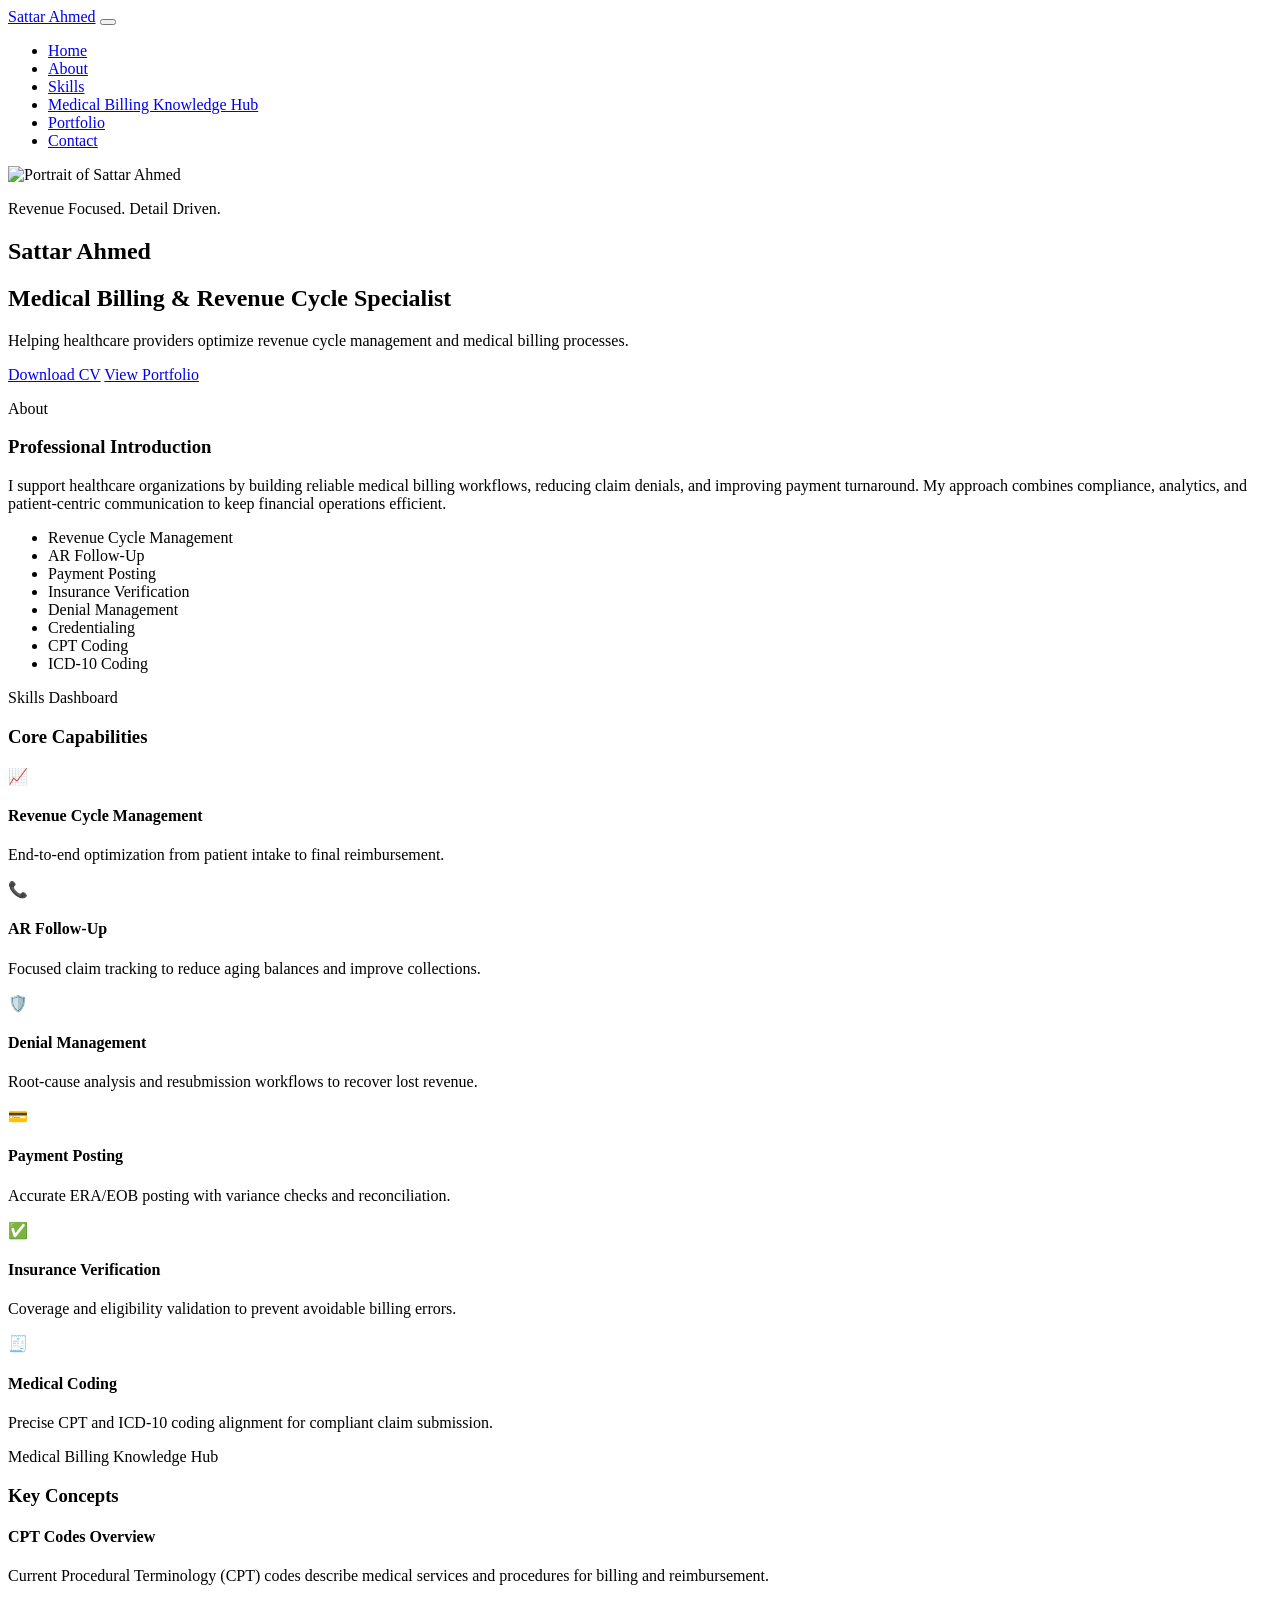
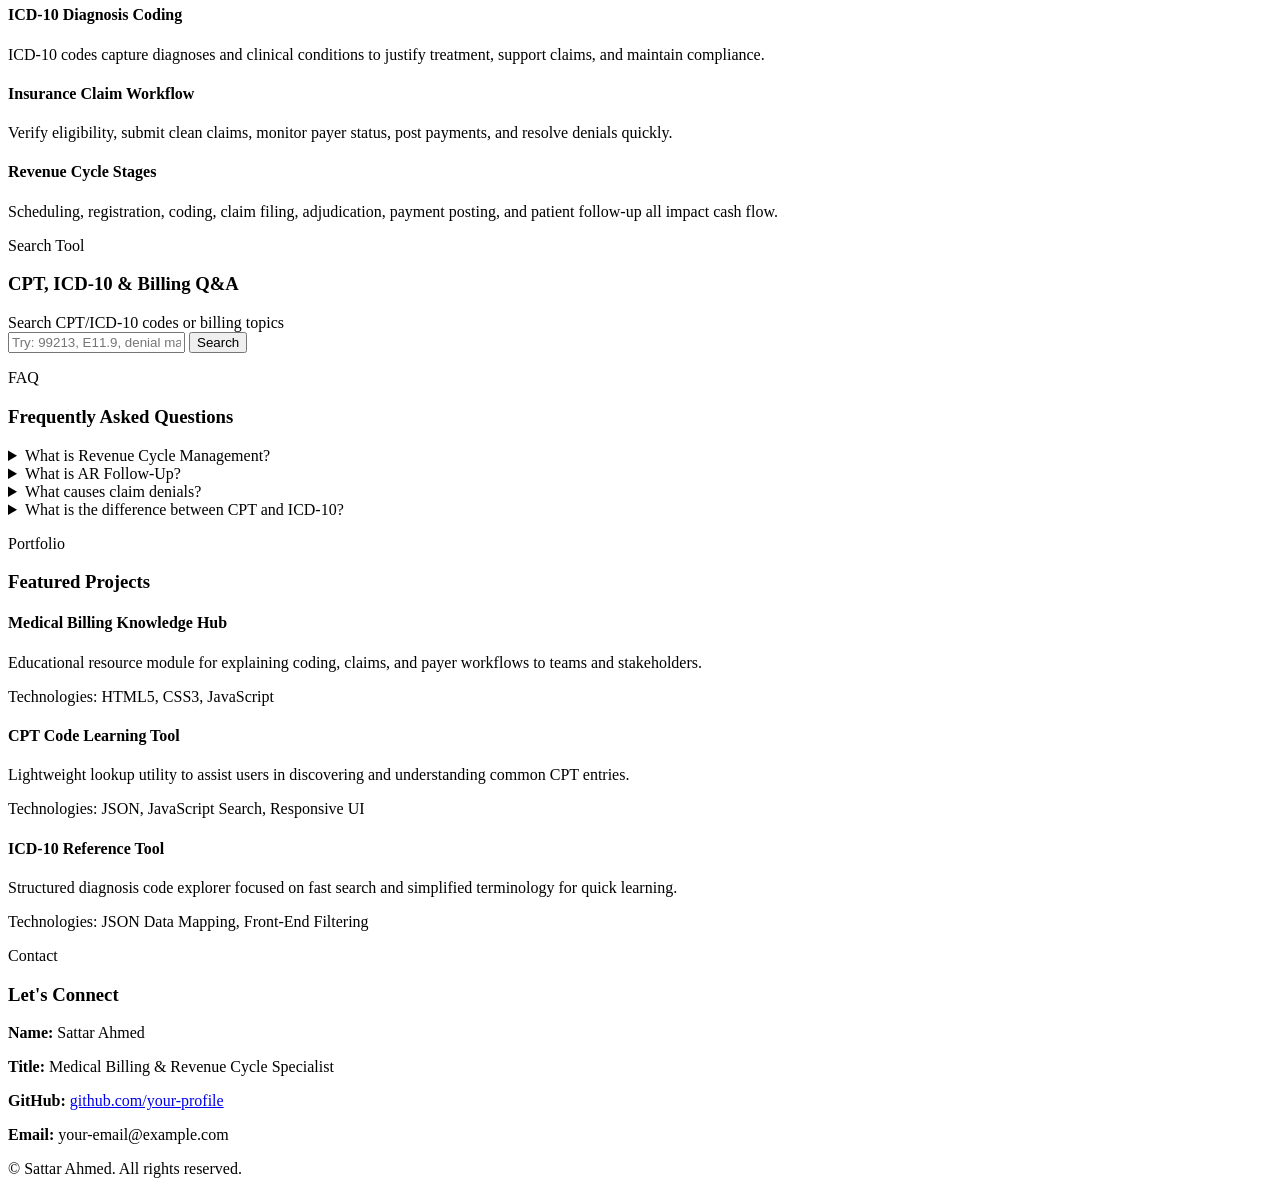
==== css/data/data/index.html @ 75c835bc "Create index.html" ====
<!DOCTYPE html>
<html lang="en">
  <head>
    <meta charset="UTF-8" />
    <meta name="viewport" content="width=device-width, initial-scale=1.0" />
    <meta
      name="description"
      content="Sattar Ahmed - Medical Billing & Revenue Cycle Specialist Portfolio"
    />
    <title>Sattar Ahmed | Medical Billing Portfolio</title>
    <link rel="preconnect" href="https://fonts.googleapis.com" />
    <link rel="preconnect" href="https://fonts.gstatic.com" crossorigin />
    <link
      href="https://fonts.googleapis.com/css2?family=Inter:wght@400;500;600;700;800&display=swap"
      rel="stylesheet"
    />
    <link rel="stylesheet" href="css/style.css" />
  </head>
  <body>
    <header class="site-header" id="home">
      <nav class="navbar container" aria-label="Main navigation">
        <a class="brand" href="#home">Sattar Ahmed</a>
        <button class="menu-toggle" aria-label="Toggle navigation" aria-expanded="false">
          <span></span>
          <span></span>
          <span></span>
        </button>
        <ul class="nav-links">
          <li><a href="#home">Home</a></li>
          <li><a href="#about">About</a></li>
          <li><a href="#skills">Skills</a></li>
          <li><a href="#knowledge-hub">Medical Billing Knowledge Hub</a></li>
          <li><a href="#portfolio">Portfolio</a></li>
          <li><a href="#contact">Contact</a></li>
        </ul>
      </nav>

      <section class="hero container">
        <div class="hero-image-wrapper">
          <img
            src="assets/images/profile.jpg"
            alt="Portrait of Sattar Ahmed"
            class="profile-image"
          />
        </div>
        <div class="hero-content">
          <p class="hero-tag">Revenue Focused. Detail Driven.</p>
          <h1>Sattar Ahmed</h1>
          <h2>Medical Billing &amp; Revenue Cycle Specialist</h2>
          <p>
            Helping healthcare providers optimize revenue cycle management and
            medical billing processes.
          </p>
          <div class="hero-actions">
            <a class="btn btn-primary" href="assets/cv/sattar-ahmed-cv.pdf" download
              >Download CV</a
            >
            <a class="btn btn-secondary" href="#portfolio">View Portfolio</a>
          </div>
        </div>
      </section>
    </header>

    <main>
      <section id="about" class="section container">
        <div class="section-heading">
          <p class="eyebrow">About</p>
          <h3>Professional Introduction</h3>
        </div>
        <div class="about-grid">
          <p>
            I support healthcare organizations by building reliable medical billing
            workflows, reducing claim denials, and improving payment turnaround.
            My approach combines compliance, analytics, and patient-centric
            communication to keep financial operations efficient.
          </p>
          <ul class="expertise-list">
            <li>Revenue Cycle Management</li>
            <li>AR Follow-Up</li>
            <li>Payment Posting</li>
            <li>Insurance Verification</li>
            <li>Denial Management</li>
            <li>Credentialing</li>
            <li>CPT Coding</li>
            <li>ICD-10 Coding</li>
          </ul>
        </div>
      </section>

      <section id="skills" class="section section-alt">
        <div class="container">
          <div class="section-heading">
            <p class="eyebrow">Skills Dashboard</p>
            <h3>Core Capabilities</h3>
          </div>
          <div class="card-grid skills-grid">
            <article class="card skill-card">
              <div class="icon">📈</div>
              <h4>Revenue Cycle Management</h4>
              <p>End-to-end optimization from patient intake to final reimbursement.</p>
            </article>
            <article class="card skill-card">
              <div class="icon">📞</div>
              <h4>AR Follow-Up</h4>
              <p>Focused claim tracking to reduce aging balances and improve collections.</p>
            </article>
            <article class="card skill-card">
              <div class="icon">🛡️</div>
              <h4>Denial Management</h4>
              <p>Root-cause analysis and resubmission workflows to recover lost revenue.</p>
            </article>
            <article class="card skill-card">
              <div class="icon">💳</div>
              <h4>Payment Posting</h4>
              <p>Accurate ERA/EOB posting with variance checks and reconciliation.</p>
            </article>
            <article class="card skill-card">
              <div class="icon">✅</div>
              <h4>Insurance Verification</h4>
              <p>Coverage and eligibility validation to prevent avoidable billing errors.</p>
            </article>
            <article class="card skill-card">
              <div class="icon">🧾</div>
              <h4>Medical Coding</h4>
              <p>Precise CPT and ICD-10 coding alignment for compliant claim submission.</p>
            </article>
          </div>
        </div>
      </section>

      <section id="knowledge-hub" class="section container">
        <div class="section-heading">
          <p class="eyebrow">Medical Billing Knowledge Hub</p>
          <h3>Key Concepts</h3>
        </div>
        <div class="card-grid">
          <article class="card">
            <h4>CPT Codes Overview</h4>
            <p>
              Current Procedural Terminology (CPT) codes describe medical services
              and procedures for billing and reimbursement.
            </p>
          </article>
          <article class="card">
            <h4>ICD-10 Diagnosis Coding</h4>
            <p>
              ICD-10 codes capture diagnoses and clinical conditions to justify
              treatment, support claims, and maintain compliance.
            </p>
          </article>
          <article class="card">
            <h4>Insurance Claim Workflow</h4>
            <p>
              Verify eligibility, submit clean claims, monitor payer status, post
              payments, and resolve denials quickly.
            </p>
          </article>
          <article class="card">
            <h4>Revenue Cycle Stages</h4>
            <p>
              Scheduling, registration, coding, claim filing, adjudication,
              payment posting, and patient follow-up all impact cash flow.
            </p>
          </article>
        </div>
      </section>

      <section id="search" class="section section-alt">
        <div class="container">
          <div class="section-heading">
            <p class="eyebrow">Search Tool</p>
            <h3>CPT, ICD-10 &amp; Billing Q&amp;A</h3>
          </div>
          <div class="search-box card">
            <label for="searchInput">Search CPT/ICD-10 codes or billing topics</label>
            <div class="search-controls">
              <input
                id="searchInput"
                type="text"
                placeholder="Try: 99213, E11.9, denial management"
              />
              <button id="searchBtn" class="btn btn-primary" type="button">Search</button>
            </div>
            <div id="searchResults" class="search-results" aria-live="polite"></div>
          </div>
        </div>
      </section>

      <section id="faq" class="section container">
        <div class="section-heading">
          <p class="eyebrow">FAQ</p>
          <h3>Frequently Asked Questions</h3>
        </div>
        <div class="faq-list">
          <details>
            <summary>What is Revenue Cycle Management?</summary>
            <p>
              Revenue Cycle Management (RCM) covers all financial activities from
              patient registration to final payment collection.
            </p>
          </details>
          <details>
            <summary>What is AR Follow-Up?</summary>
            <p>
              AR Follow-Up means actively reviewing unpaid claims and coordinating
              with payers to resolve delays and secure payment.
            </p>
          </details>
          <details>
            <summary>What causes claim denials?</summary>
            <p>
              Common reasons include coding errors, missing documentation,
              eligibility issues, authorization gaps, and filing deadline misses.
            </p>
          </details>
          <details>
            <summary>What is the difference between CPT and ICD-10?</summary>
            <p>
              CPT codes represent services/procedures performed, while ICD-10 codes
              represent diagnoses and clinical conditions.
            </p>
          </details>
        </div>
      </section>

      <section id="portfolio" class="section section-alt">
        <div class="container">
          <div class="section-heading">
            <p class="eyebrow">Portfolio</p>
            <h3>Featured Projects</h3>
          </div>
          <div class="card-grid">
            <article class="card">
              <h4>Medical Billing Knowledge Hub</h4>
              <p>
                Educational resource module for explaining coding, claims, and
                payer workflows to teams and stakeholders.
              </p>
              <p class="tech">Technologies: HTML5, CSS3, JavaScript</p>
            </article>
            <article class="card">
              <h4>CPT Code Learning Tool</h4>
              <p>
                Lightweight lookup utility to assist users in discovering and
                understanding common CPT entries.
              </p>
              <p class="tech">Technologies: JSON, JavaScript Search, Responsive UI</p>
            </article>
            <article class="card">
              <h4>ICD-10 Reference Tool</h4>
              <p>
                Structured diagnosis code explorer focused on fast search and
                simplified terminology for quick learning.
              </p>
              <p class="tech">Technologies: JSON Data Mapping, Front-End Filtering</p>
            </article>
          </div>
        </div>
      </section>

      <section id="contact" class="section container">
        <div class="section-heading">
          <p class="eyebrow">Contact</p>
          <h3>Let's Connect</h3>
        </div>
        <div class="card contact-card">
          <p><strong>Name:</strong> Sattar Ahmed</p>
          <p><strong>Title:</strong> Medical Billing &amp; Revenue Cycle Specialist</p>
          <p>
            <strong>GitHub:</strong>
            <a href="https://github.com/" target="_blank" rel="noopener noreferrer"
              >github.com/your-profile</a
            >
          </p>
          <p><strong>Email:</strong> your-email@example.com</p>
        </div>
      </section>
    </main>

    <footer class="site-footer">
      <div class="container">
        <p>&copy; <span id="year"></span> Sattar Ahmed. All rights reserved.</p>
      </div>
    </footer>

    <script src="js/script.js"></script>
  </body>
</html>
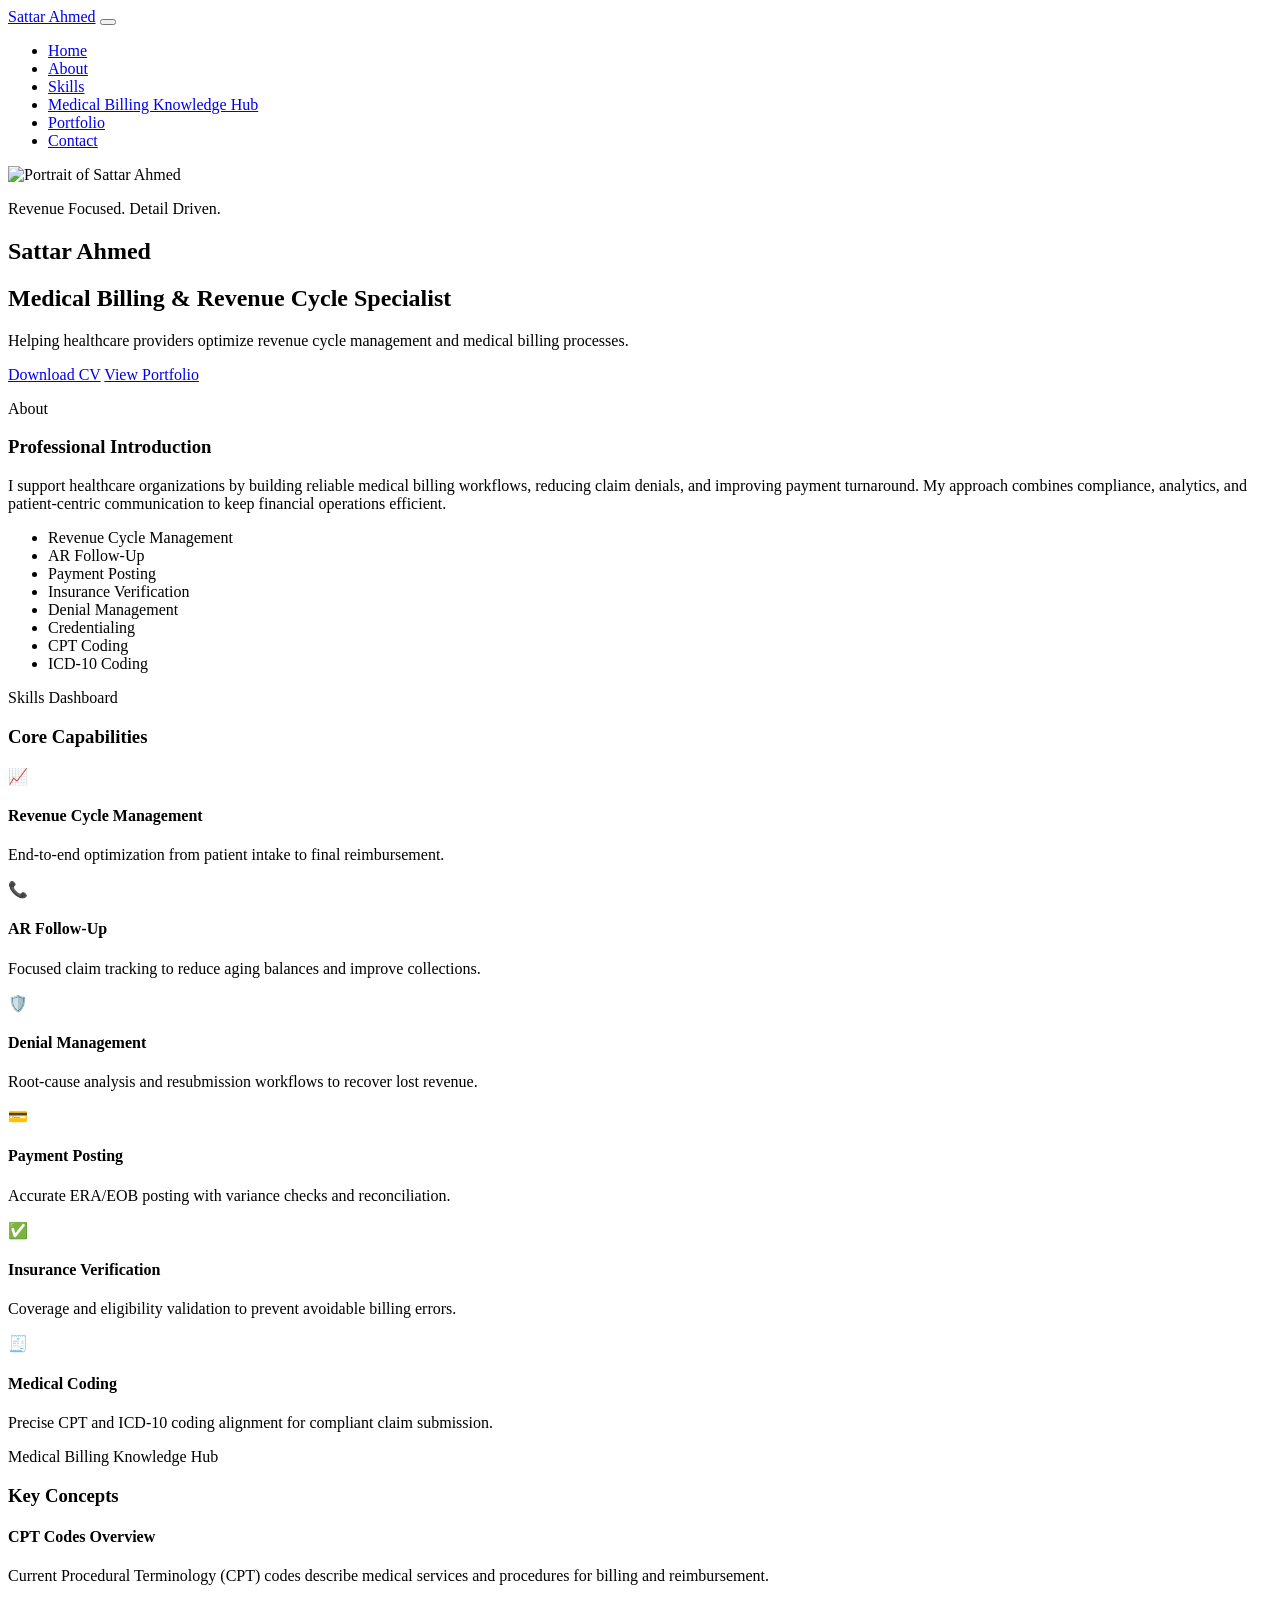
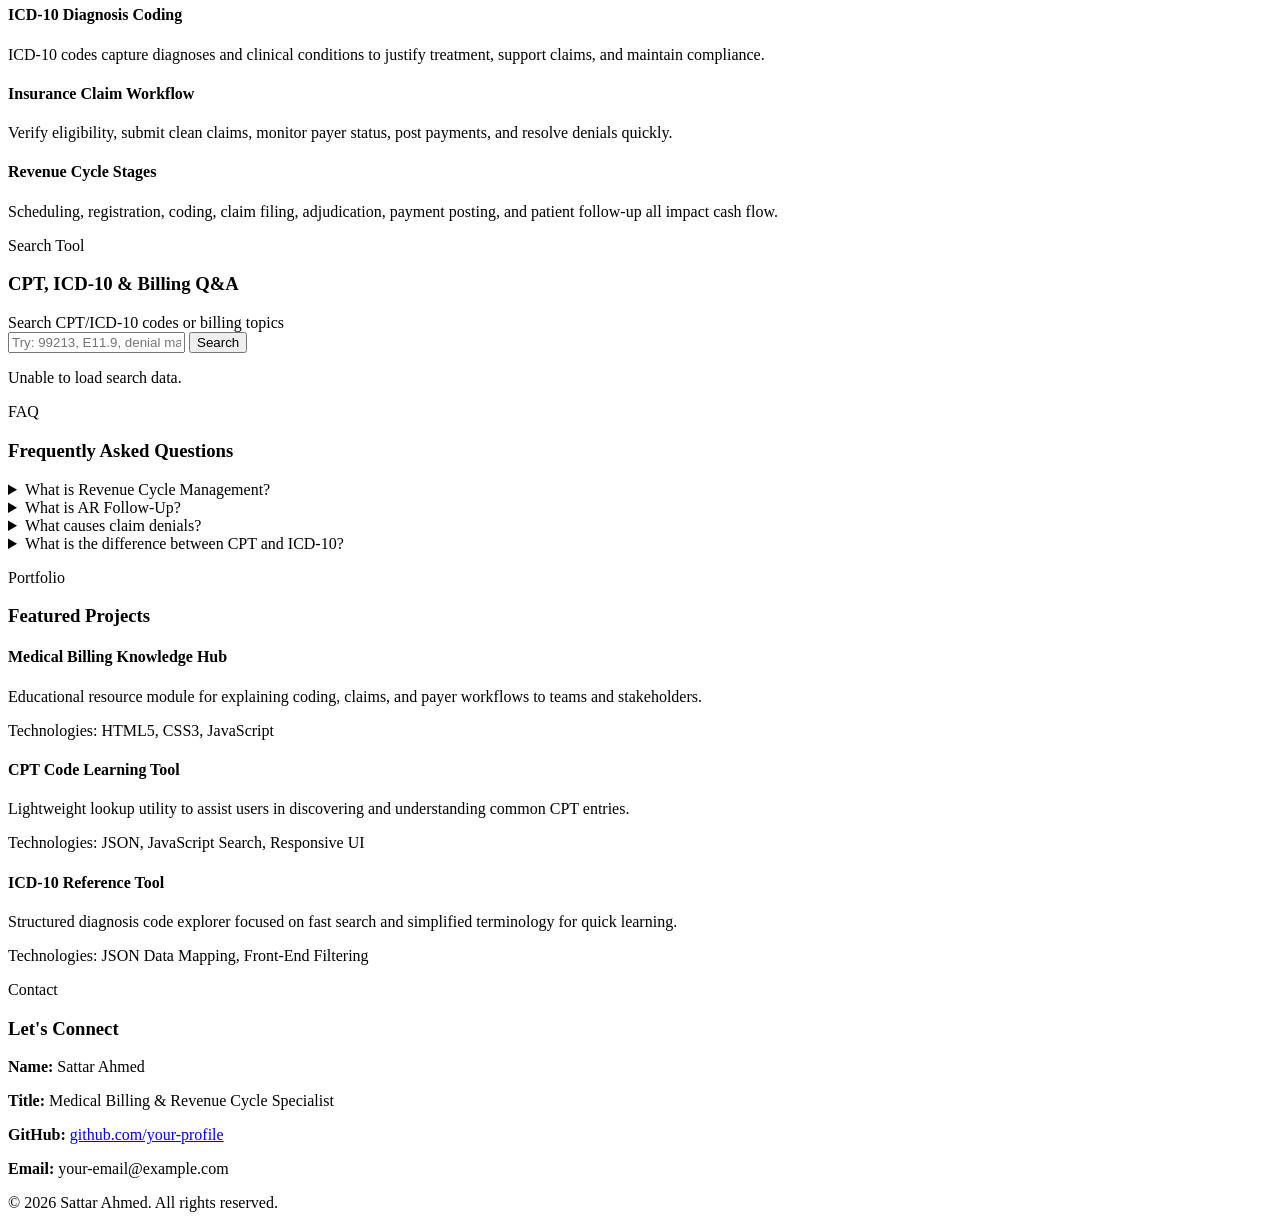
==== commit 74e29892: "Update index.html" ====
--- a/css/data/data/index.html
+++ b/css/data/data/index.html
@@ -52,7 +52,7 @@
             medical billing processes.
           </p>
           <div class="hero-actions">
-            <a class="btn btn-primary" href="assets/cv/sattar-ahmed-cv.pdf" download
+            <a class="btn btn-primary" href="assets/cv/SATTAR AHMED.pdf" download
               >Download CV</a
             >
             <a class="btn btn-secondary" href="#portfolio">View Portfolio</a>
